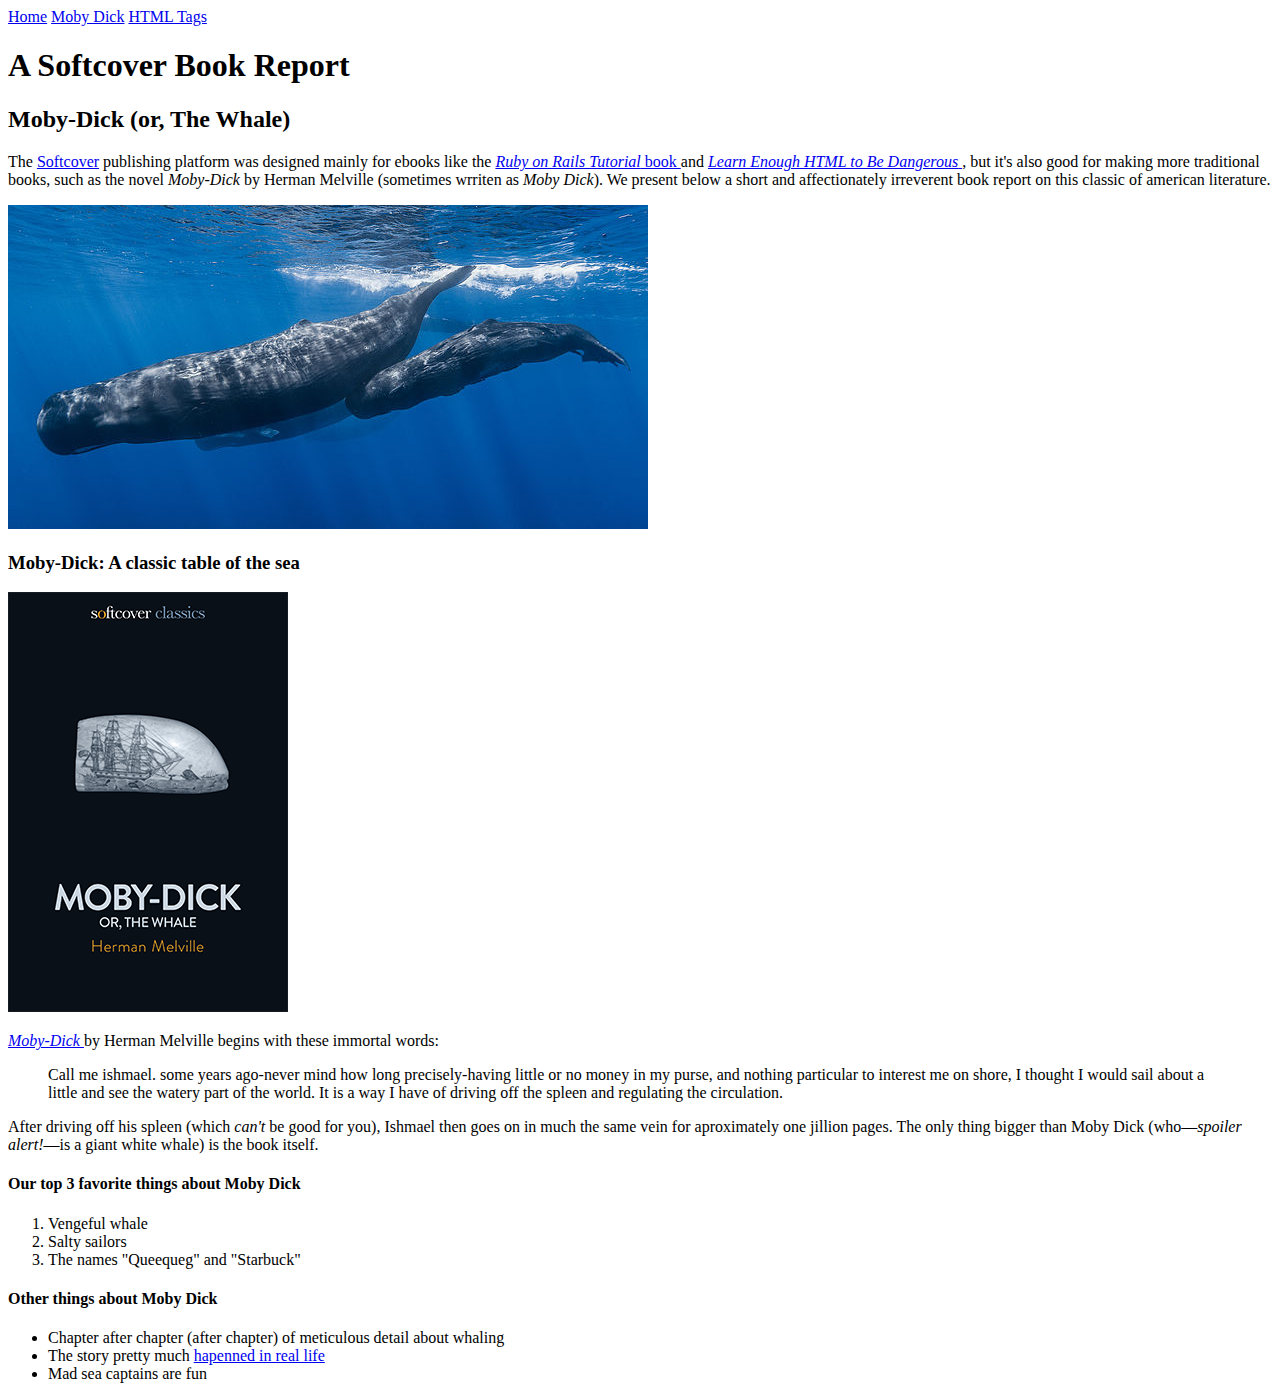
==== moby_dick.html @ fada5c9d "Add a Moby Dick page and a menu" ====
<!DOCTYPE html>
<html lang="en">
	<head>
		<title>Moby Dick</title>
		<meta charset="utf-8">
	</head>
	<body>

		<div>
			<a href="index.html">Home</a>
			<a href="moby_dick.html">Moby Dick</a>
			<a href="tags.html">HTML Tags</a>
		</div>
		
		<!-- much here to be styled, will do so in last section -->
		<header>
			<h1>A Softcover Book Report</h1>
			<h2>Moby-Dick (or, The Whale)</h2>
		</header>

		<div>
			<p>
				The <a href="https://www.softcover.io/">Softcover</a> publishing
				platform was designed mainly for ebooks like the
				<a href="https://railstutorial.org/book">
					<em>Ruby on Rails Tutorial</em> book
				</a>
				and
				<a href="https://learnenough.com/html">
					<em>Learn Enough HTML to Be Dangerous</em>
				</a>,
				but it's also good for making more traditional books, such as the
				novel <em>Moby-Dick</em> by Herman Melville (sometimes wrriten as
				<em>Moby Dick</em>). We present below a short and affectionately
				irreverent book report on this classic of american literature.
			</p>
		</div>

		<a href="https://commons.wikimedia.org/wiki/File:Sperm_whale_pod,jpg">
			<img src="images/sperm_whales.jpg" alt="sperm whales">
		</a>

		<div>
			<h3>Moby-Dick: A classic table of the sea</h3>

			<a href="https://softcover.io/read/6070fb03/moby-dick"
			target="_blank" rel="noopener">
				<img src="images/moby_dick.png" alt="Moby Dick">	
			</a>

			<p>
				<a href="https://softcover.io/read/6070fb03/moby-dick"
				target="_blank" rel="noopener">
					<em>Moby-Dick</em>		
				</a>
				by Herman Melville begins with these immortal words:
			</p>

			<blockquote>
				<p>
					<span>Call me ishmael.</span> some years ago-never mind how long
					precisely-having little or no money in my purse, and nothing
					particular to interest me on shore, I thought I would sail about
					a little and see the watery part of the world. It is a way I have
					of driving off the spleen and regulating the circulation.
				</p>
			</blockquote>

			<p>
				After driving off his spleen (which <em>can't</em> be good for you),
				Ishmael then goes on in much the same vein for aproximately one
				jillion pages. The only thing bigger than Moby Dick (who—<em>spoiler
				alert!</em>—is a giant white whale) is the book itself.
			</p>

			<h4>Our top 3 favorite things about Moby Dick</h4>

			<ol>
				<li>Vengeful whale</li>
				<li>Salty sailors</li>
				<li>The names "Queequeg" and "Starbuck"</li>
			</ol>

			<h4>Other things about Moby Dick</h4>

			<ul>
				<li>
					Chapter after chapter (after chapter) of meticulous detail about
					whaling
				</li>
				<li>
					The story pretty much
					<a href="https://en.wikpedia.org/wiki/Essex_(whaleship)"
					target="_blank" rel="noopener">
						hapenned in real life
					</a>
				</li>
				<li>Mad sea captains are fun</li>
			</ul>
		</div>
	</body>
</html>
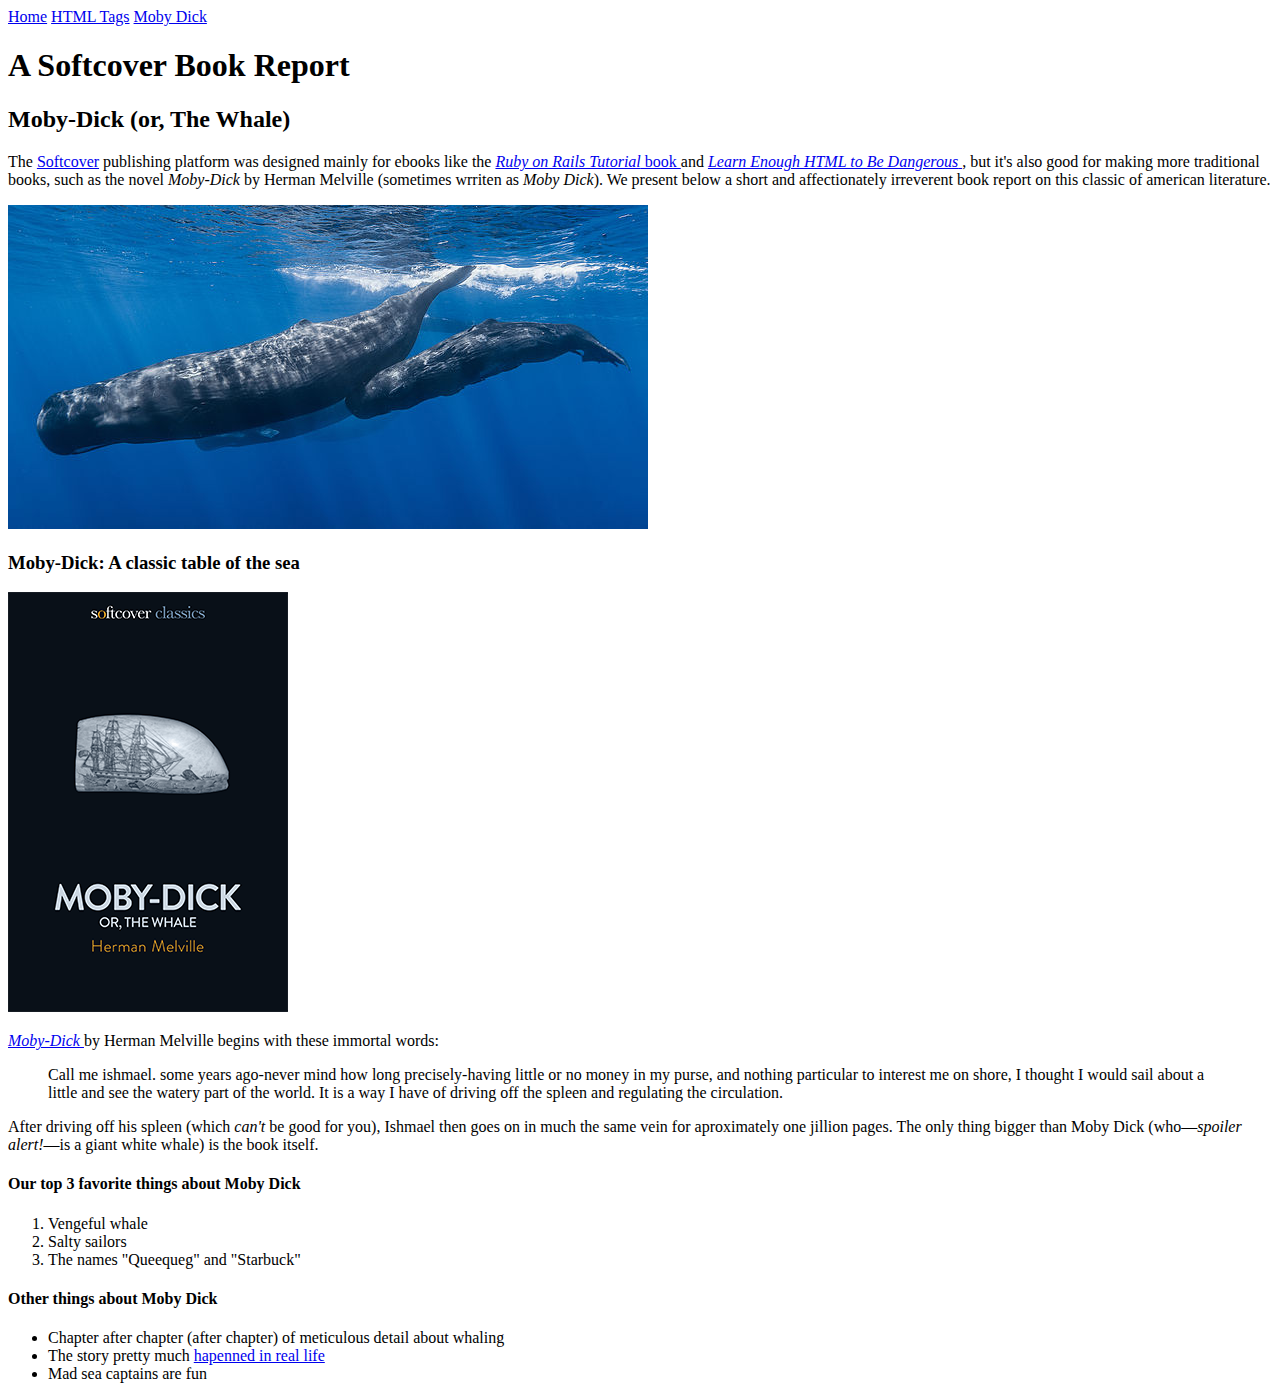
==== commit fa52cabd: "Change navigation order" ====
--- a/moby_dick.html
+++ b/moby_dick.html
@@ -8,10 +8,10 @@
 
 		<div>
 			<a href="index.html">Home</a>
+			<a href="tags.html">HTML Tags</a>
 			<a href="moby_dick.html">Moby Dick</a>
-			<a href="tags.html">HTML Tags</a>
 		</div>
-		
+
 		<!-- much here to be styled, will do so in last section -->
 		<header>
 			<h1>A Softcover Book Report</h1>
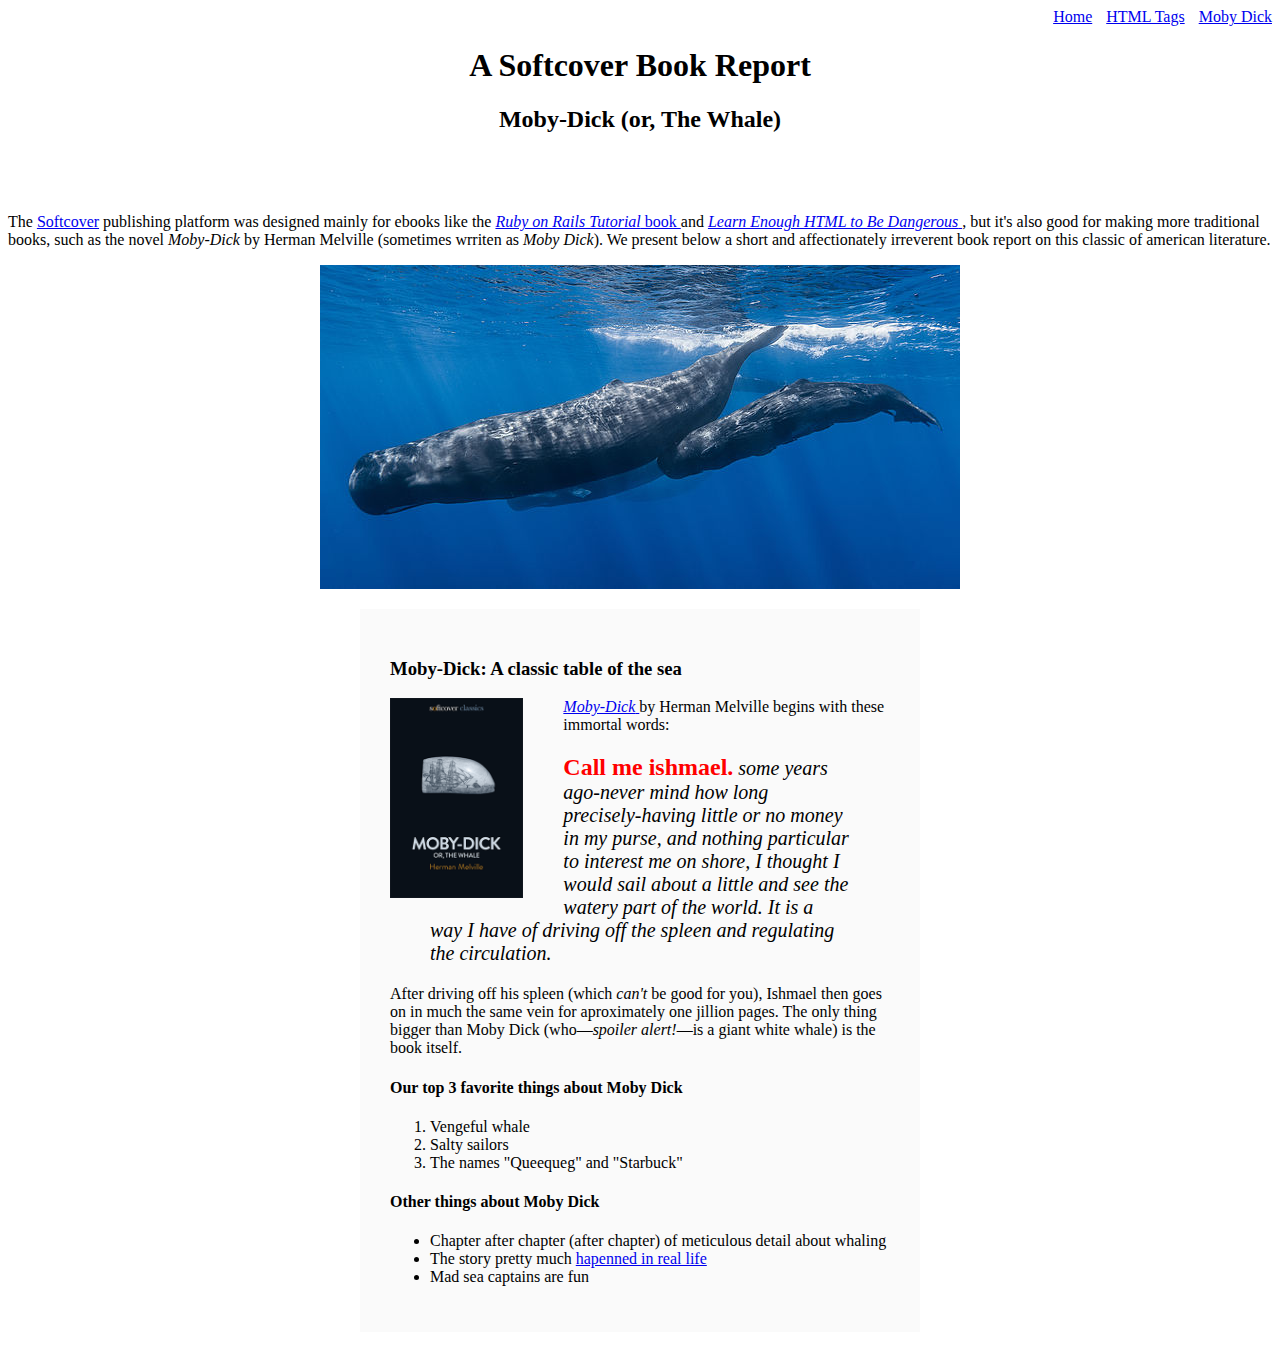
==== commit 00c9ddc2: "Refactor inline styles into a stylesheet" ====
--- a/moby_dick.html
+++ b/moby_dick.html
@@ -3,19 +3,20 @@
 	<head>
 		<title>Moby Dick</title>
 		<meta charset="utf-8">
+		<link rel="stylesheet" href="css/main.css">
 	</head>
 	<body>
 
-		<div>
+		<div id="main-nav" class="nav-menu">
 			<a href="index.html">Home</a>
-			<a href="tags.html">HTML Tags</a>
-			<a href="moby_dick.html">Moby Dick</a>
+			<a href="tags.html" class="nav-spacing">HTML Tags</a>
+			<a href="moby_dick.html" class="nav-spacing">Moby Dick</a>
 		</div>
 
 		<!-- much here to be styled, will do so in last section -->
-		<header>
-			<h1>A Softcover Book Report</h1>
-			<h2>Moby-Dick (or, The Whale)</h2>
+		<header style="margin: 0 0 80px 0;">
+			<h1 style="text-align: center;">A Softcover Book Report</h1>
+			<h2 style="text-align: center;">Moby-Dick (or, The Whale)</h2>
 		</header>
 
 		<div>
@@ -37,28 +38,33 @@
 		</div>
 
 		<a href="https://commons.wikimedia.org/wiki/File:Sperm_whale_pod,jpg">
-			<img src="images/sperm_whales.jpg" alt="sperm whales">
+			<img src="images/sperm_whales.jpg" alt="sperm whales"
+			style="display: block; margin: 0 auto;">
 		</a>
 
-		<div>
+		<div style="width: 500px; margin: 20px auto; padding: 30px;
+		background-color: #fafafa;">
 			<h3>Moby-Dick: A classic table of the sea</h3>
 
 			<a href="https://softcover.io/read/6070fb03/moby-dick"
 			target="_blank" rel="noopener">
-				<img src="images/moby_dick.png" alt="Moby Dick">	
+				<img src="images/moby_dick.png" alt="Moby Dick" height="200px"
+				style="float: left; margin: 0 40px 0 0">	
 			</a>
 
 			<p>
 				<a href="https://softcover.io/read/6070fb03/moby-dick"
 				target="_blank" rel="noopener">
-					<em>Moby-Dick</em>		
+					<em>Moby-Dick</em>
 				</a>
 				by Herman Melville begins with these immortal words:
 			</p>
 
-			<blockquote>
+			<blockquote style="font-style: italic; font-size: 20px;">
 				<p>
-					<span>Call me ishmael.</span> some years ago-never mind how long
+					<span style="font-style: normal; font-size: 24px;
+					font-weight: bold; color: #f00;">
+					Call me ishmael.</span> some years ago-never mind how long
 					precisely-having little or no money in my purse, and nothing
 					particular to interest me on shore, I thought I would sail about
 					a little and see the watery part of the world. It is a way I have
--- a/css/main.css
+++ b/css/main.css
@@ -0,0 +1,6 @@
+.nav-menu{
+	text-align: right;
+}
+.nav-spacing{
+	margin: 0 0 0 10px;
+}